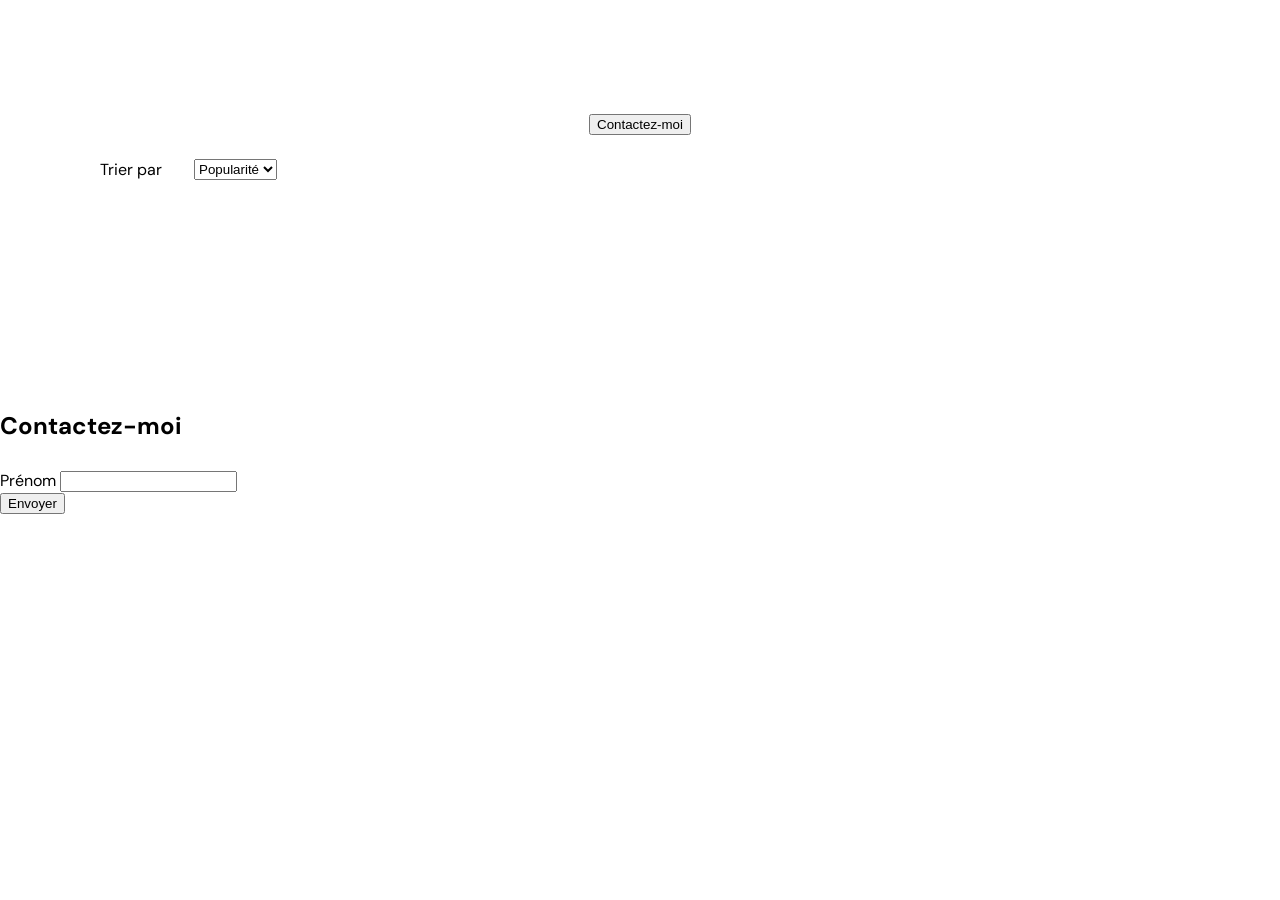
==== photographer.html @ f801e1dc "add: sort into photos gallery in photographers pages" ====
<!DOCTYPE html>
<html lang="fr">
  <head>
    <link href="css/style.css" rel="stylesheet" type="text/css" />
    <meta charset="utf-8">
    <link rel="icon" type="image/png" href="assets/favicon.png">
    <link href="https://fonts.googleapis.com/css?family=DM+Sans&display=swap" rel="stylesheet">
      <link rel="stylesheet" href="css/photographer-page.css">
    <title>Fisheye - photographe</title>
  </head>
  <body>
    <header>
        <a href="/front-end-fisheye-oc">
            <img src="assets/images/logo.png" class="logo" alt=""/>
        </a>
    </header>
    <main id="main">
      <div class="photograph-header">
          <section class="data_section"></section>
        <button class="contact_button" onclick="displayModal()">Contactez-moi</button>
          <div class="profil-photo"></div>
      </div>
        <div class="selector">
            <label for="sortSelector">Trier par</label>
            <select id="sortSelector">
                <option value="popularity">Popularité</option>
                <option value="date">Date</option>
                <option value="title">Titre</option>
            </select>
        </div>
        <div class="photographer_section"></div>
    </main>
    <div id="contact_modal">
			<div class="modal">
				<header>
          <h2>Contactez-moi</h2>
          <img src="/assets/icons/close.svg" onclick="closeModal()" alt=""/>
        </header>
				<form>
					<div>
						<label for="surname">Prénom</label>
						<input type="text" id="surname" name="surname"/>
					</div>
                    <button class="contact_button">Envoyer</button>
				</form>
			</div>
		</div>
    <script src="/scripts/pages/photographer.js"></script>
    <script src="/scripts/utils/contactForm.js"></script>
  </body>
</html>
---- css/style.css ----
@import url("photographer.css");

body {
    font-family: "DM Sans", sans-serif;
    margin: 0;
}


header {
    display: flex;
    flex-direction: row;
    justify-content: space-between;
    align-items: center;
    height: 90px;
}

h1 {
    color: #901C1C;
    margin-right: 100px;
}

.logo {
    height: 50px;
    margin-left: 100px;
}

.photographer_section {
    margin-top: 100px;
    display: grid;
    grid-template-columns: repeat(3, 1fr);
}

.photographer_section article {
    justify-self: center;
    display: flex;
    justify-content: center;
    align-items: center;
    flex-direction: column;
}

.photographer_section article h2 {
    color: #D3573C;
    font-size: 36px;
    margin-bottom: 0;
}

.photographer_section article img {
    height: 200px;
    width: 200px;
    object-fit: cover;
    object-position: center;
    border-radius: 50%;
}

.photographer_section a {
    text-decoration: inherit;
    text-align: center;
}

.photographer_section div {

}

.photographer_section h3 {
    color: #901C1C;
    font-size: 13px;
    font-weight: 400;
}

.photographer_section h4 {
    color: #000;
    font-size: 10px;
}

.photographer_section p {
    color: #757575;
    font-size: 9px;

}
---- css/photographer-page.css ----
.photographer-portrait {
    width: 200px;
    height: 200px;
    object-fit: cover;
    object-position: center;
    border-radius: 50%;
}

.photographer-name {
    font-family: "DM Sans", sans-serif;
    font-weight: 400;
    font-size: 64px;
    margin: 0;
    color: #D3573C;
}

.photographer-location {
    font-family: "DM Sans", sans-serif;
    font-weight: 400;
    font-size: 24px;
    color: #901C1C;
}

.photographer-tagline {
    font-family: "DM Sans", sans-serif;
    font-weight: 400;
    font-size: 18px;
    color: #525252;
}

.photograph-header {
    display: flex;
    flex-direction: row;
    align-items: center;
    justify-content: space-between;
    padding: 24px 48px;
}

.photo img {
    width: 350px;
    height: 300px;
    border-radius: 5px;
    object-fit: cover;
}

.photo span {
    font-family: "DM Sans", sans-serif;
    font-weight: 400;
    font-size: 24px;
    color: #901C1C;
    margin-top: 10px;
}

.photo {
    display: flex;
    flex-direction: column;
}

.Photo-infos {
    display: flex;
    justify-content: space-between;
    align-items: center;
    width: 100%;
}

.Photo-likes {
    position: relative;
    cursor: pointer;
}

.Photo-like-icon {
    position: absolute;
    width: 24px;
    height: 24px;
    left: -32px;
    top: 3px;
    fill: transparent;
    stroke: #901C1C;
    stroke-width: 32px;
}
.liked {
    fill: #901C1C;
}

.photographer_section {
    margin: 100px;
    display: grid;
    grid-template-columns: repeat(auto-fit, minmax(350px, 350px));
    justify-content: space-between;
    row-gap: 70px;
}

.selector {
    display: flex;
    margin-left: 100px;
    gap: 2rem;
}
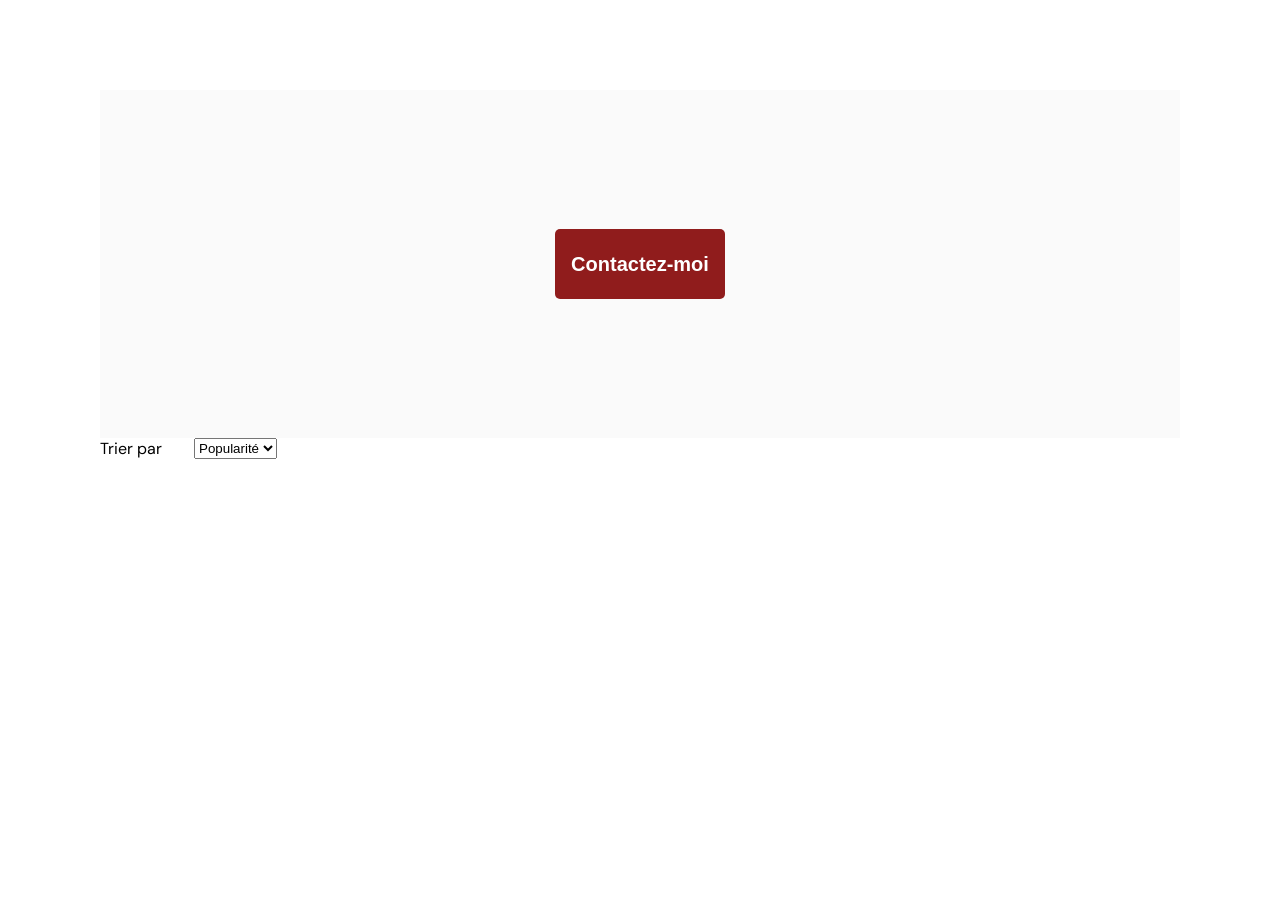
==== commit 76b59bd9: "fix: photo carrousel and others adjustments" ====
--- a/photographer.html
+++ b/photographer.html
@@ -1,51 +1,94 @@
 <!DOCTYPE html>
 <html lang="fr">
-  <head>
-    <link href="css/style.css" rel="stylesheet" type="text/css" />
+<head>
+    <link href="css/style.css" rel="stylesheet" type="text/css"/>
     <meta charset="utf-8">
     <link rel="icon" type="image/png" href="assets/favicon.png">
     <link href="https://fonts.googleapis.com/css?family=DM+Sans&display=swap" rel="stylesheet">
-      <link rel="stylesheet" href="css/photographer-page.css">
+    <link rel="stylesheet" href="css/photographer-page.css">
     <title>Fisheye - photographe</title>
-  </head>
-  <body>
-    <header>
-        <a href="/front-end-fisheye-oc">
-            <img src="assets/images/logo.png" class="logo" alt=""/>
-        </a>
-    </header>
-    <main id="main">
-      <div class="photograph-header">
-          <section class="data_section"></section>
-        <button class="contact_button" onclick="displayModal()">Contactez-moi</button>
-          <div class="profil-photo"></div>
-      </div>
-        <div class="selector">
-            <label for="sortSelector">Trier par</label>
-            <select id="sortSelector">
-                <option value="popularity">Popularité</option>
-                <option value="date">Date</option>
-                <option value="title">Titre</option>
-            </select>
+</head>
+<body>
+<header>
+    <a tabindex="1" href="/front-end-fisheye-oc">
+        <img src="assets/images/logo.png" class="logo" alt=""/>
+    </a>
+</header>
+<main id="main">
+    <div class="photograph-header">
+        <section class="data_section"></section>
+        <button tabindex="2" class="contact_button" onclick="displayModal()">Contactez-moi</button>
+        <div class="profil-photo"></div>
+    </div>
+    <div class="selector">
+        <label for="sortSelector">Trier par</label>
+        <select tabindex="3" id="sortSelector">
+            <option value="popularity">Popularité</option>
+            <option value="date">Date</option>
+            <option value="title">Titre</option>
+        </select>
+    </div>
+    <div class="photographer_section"></div>
+</main>
+<div id="carrousel">
+    <div class="carrousel_content">
+        <button class="close_carrousel" onclick="toggleCarrousel()">
+            <svg width="42" height="42" viewBox="0 0 42 42" fill="none" xmlns="http://www.w3.org/2000/svg">
+                <path d="M42 4.23L37.77 0L21 16.77L4.23 0L0 4.23L16.77 21L0 37.77L4.23 42L21 25.23L37.77 42L42 37.77L25.23 21L42 4.23Z"
+                      fill="#901C1C"/>
+            </svg>
+        </button>
+        <button class="chevron" onclick="previousImage()">
+            <svg xmlns="http://www.w3.org/2000/svg" viewBox="0 0 320 512">
+                <!--!Font Awesome Free 6.5.2 by @fontawesome - https://fontawesome.com License - https://fontawesome.com/license/free Copyright 2024 Fonticons, Inc.-->
+                <path d="M9.4 233.4c-12.5 12.5-12.5 32.8 0 45.3l192 192c12.5 12.5 32.8 12.5 45.3 0s12.5-32.8 0-45.3L77.3 256 246.6 86.6c12.5-12.5 12.5-32.8 0-45.3s-32.8-12.5-45.3 0l-192 192z"
+                      fill="#901C1C"/>
+            </svg>
+        </button>
+        <div>
+            <img class="carrousel_image" src="assets/photographers/Ellie-Rose/Architecture_Connected_Curves.jpg" alt="">
+            <p class="carrousel_image_title"></p>
         </div>
-        <div class="photographer_section"></div>
-    </main>
-    <div id="contact_modal">
-			<div class="modal">
-				<header>
-          <h2>Contactez-moi</h2>
-          <img src="/assets/icons/close.svg" onclick="closeModal()" alt=""/>
+        <button class="chevron" onclick="nextImage()">
+            <svg xmlns="http://www.w3.org/2000/svg" viewBox="0 0 320 512">
+                <!--!Font Awesome Free 6.5.2 by @fontawesome - https://fontawesome.com License - https://fontawesome.com/license/free Copyright 2024 Fonticons, Inc.-->
+                <path d="M310.6 233.4c12.5 12.5 12.5 32.8 0 45.3l-192 192c-12.5 12.5-32.8 12.5-45.3 0s-12.5-32.8 0-45.3L242.7 256 73.4 86.6c-12.5-12.5-12.5-32.8 0-45.3s32.8-12.5 45.3 0l192 192z"
+                      fill="#901C1C"/>
+            </svg>
+        </button>
+    </div>
+</div>
+<div id="contact_modal">
+    <div class="modal">
+        <header>
+            <h2 class="photographer-contact-title">Contactez-moi</h2>
+            <button tabindex="0" onclick="closeModal()">
+                <img src="/assets/icons/close.svg" alt=""/>
+            </button>
         </header>
-				<form>
-					<div>
-						<label for="surname">Prénom</label>
-						<input type="text" id="surname" name="surname"/>
-					</div>
-                    <button class="contact_button">Envoyer</button>
-				</form>
-			</div>
-		</div>
-    <script src="/scripts/pages/photographer.js"></script>
-    <script src="/scripts/utils/contactForm.js"></script>
-  </body>
+        <form>
+            <div>
+                <label for="surname">Prénom</label>
+                <input type="text" id="surname" name="surname"/>
+            </div>
+            <div>
+                <label for="lastname">Nom</label>
+                <input type="text" id="lastname" name="lastname"/>
+            </div>
+            <div>
+                <label for="email">Email</label>
+                <input type="text" id="email" name="email"/>
+            </div>
+            <div>
+                <label for="message">Votre message</label>
+                <textarea id="message" name="message"></textarea>
+            </div>
+            <button class="contact_button">Envoyer</button>
+        </form>
+    </div>
+</div>
+<script src="/scripts/pages/photographer.js"></script>
+<script src="/scripts/utils/contactForm.js"></script>
+<script src="/scripts/utils/photoCarrousel.js"></script>
+</body>
 </html>
--- a/css/style.css
+++ b/css/style.css
@@ -76,4 +76,5 @@
     color: #757575;
     font-size: 9px;
 
-}+}
+
--- a/css/photographer-page.css
+++ b/css/photographer-page.css
@@ -94,4 +94,70 @@
     display: flex;
     margin-left: 100px;
     gap: 2rem;
-}+}
+
+#carrousel {
+    background-color: white;
+    position: fixed;
+    top: 0;
+    left: 0;
+    width: 100vw;
+    height: 100vh;
+    display: none;
+    justify-content: center;
+    align-items: center;
+}
+
+#carrousel button {
+    background: none;
+    border: none;
+    outline: none;
+    cursor: pointer;
+}
+
+#carrousel .chevron svg {
+    width: 48px;
+    height: 48px;
+}
+
+#carrousel img {
+    max-width: 900px;
+    max-height: 1050px;
+    width: 80vw;
+    height: 80vh;
+    object-fit: cover;
+    border-radius: 16px;
+}
+
+.close_carrousel {
+    position: absolute;
+    top: 0;
+    right: 0;
+}
+
+#carrousel .carrousel_content {
+    display: flex;
+    justify-content: center;
+    align-items: center;
+    position: relative;
+}
+
+.carrousel_image_title {
+    color: #901C1C;
+    font-size: 24px;
+    font-family: DM Sans, sans-serif;
+}
+
+.open {
+    display: flex !important;
+
+}
+
+.photo_container {
+    background: none;
+    border: none;
+    display: flex;
+    justify-content: center;
+    align-items: center;
+}
+
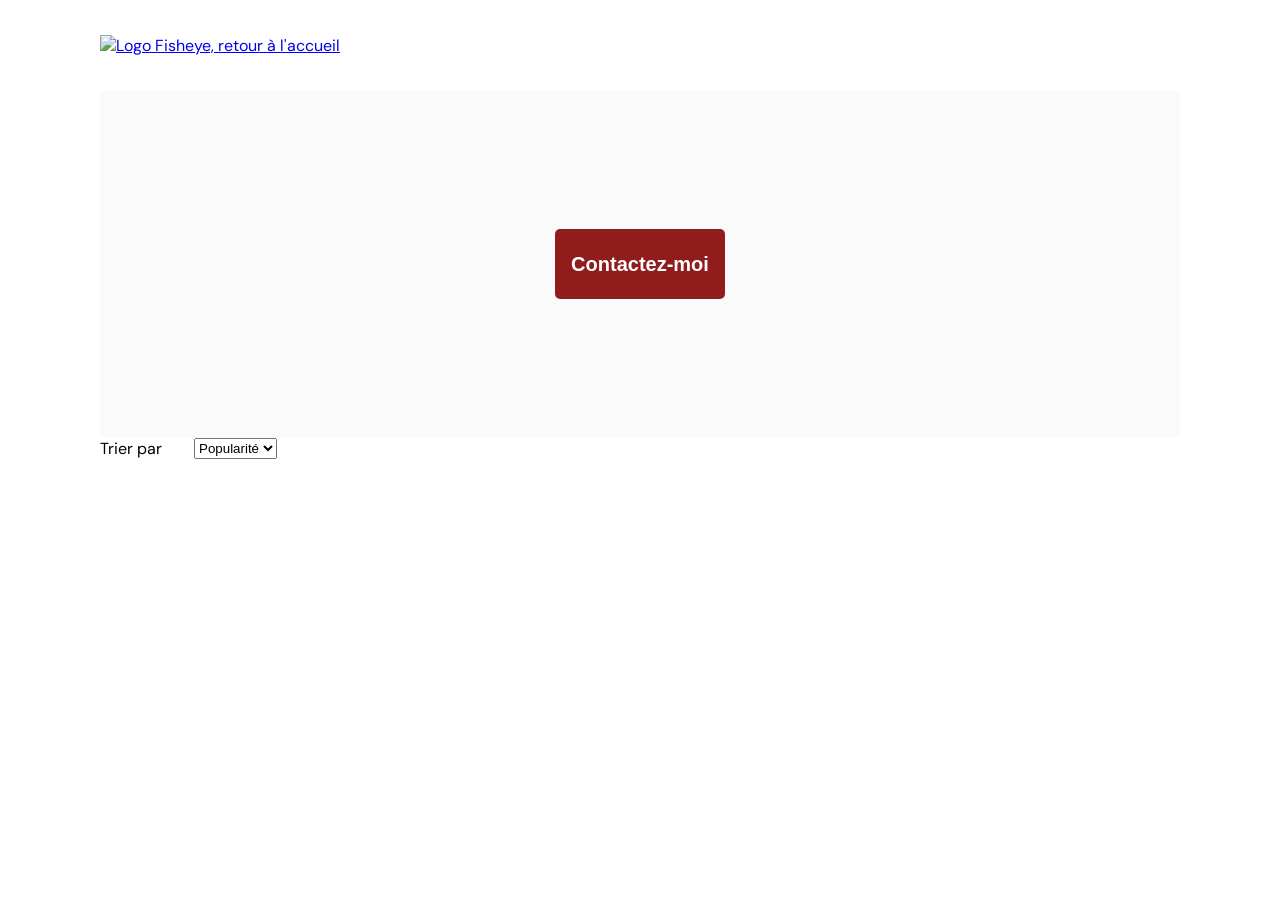
==== commit 983cd0e6: "fix: corrections des erreurs d'accessibilité" ====
--- a/photographer.html
+++ b/photographer.html
@@ -10,8 +10,8 @@
 </head>
 <body>
 <header>
-    <a tabindex="1" href="/front-end-fisheye-oc">
-        <img src="assets/images/logo.png" class="logo" alt=""/>
+    <a tabindex="1" href="/" aria-label="Retour à l'accueil">
+        <img src="assets/images/logo.png" class="logo" alt="Logo Fisheye, retour à l'accueil"/>
     </a>
 </header>
 <main id="main">
@@ -62,33 +62,32 @@
     <div class="modal">
         <header>
             <h2 class="photographer-contact-title">Contactez-moi</h2>
-            <button tabindex="0" onclick="closeModal()">
-                <img src="/assets/icons/close.svg" alt=""/>
+            <button class="close-button" tabindex="0" onclick="closeModal()">
+                <img src="assets/icons/close.svg" alt=""/>
             </button>
         </header>
         <form>
             <div>
                 <label for="surname">Prénom</label>
-                <input type="text" id="surname" name="surname"/>
+                <input type="text" id="surname" name="surname" required/>
             </div>
             <div>
                 <label for="lastname">Nom</label>
-                <input type="text" id="lastname" name="lastname"/>
+                <input type="text" id="lastname" name="lastname" required/>
             </div>
             <div>
                 <label for="email">Email</label>
-                <input type="text" id="email" name="email"/>
+                <input type="text" id="email" name="email" required/>
             </div>
             <div>
                 <label for="message">Votre message</label>
-                <textarea id="message" name="message"></textarea>
+                <textarea id="message" name="message" required></textarea>
             </div>
-            <button class="contact_button">Envoyer</button>
+            <button class="contact_button" onclick="event.preventDefault(); closeModalSuccess()">Envoyer</button>
         </form>
     </div>
 </div>
-<script src="/scripts/pages/photographer.js"></script>
-<script src="/scripts/utils/contactForm.js"></script>
-<script src="/scripts/utils/photoCarrousel.js"></script>
+<script src="scripts/pages/photographer.js"></script>
+<script src="scripts/utils/contactForm.js"></script>
 </body>
 </html>
--- a/css/style.css
+++ b/css/style.css
@@ -28,6 +28,7 @@
     margin-top: 100px;
     display: grid;
     grid-template-columns: repeat(3, 1fr);
+    gap: 20px;
 }
 
 .photographer_section article {
